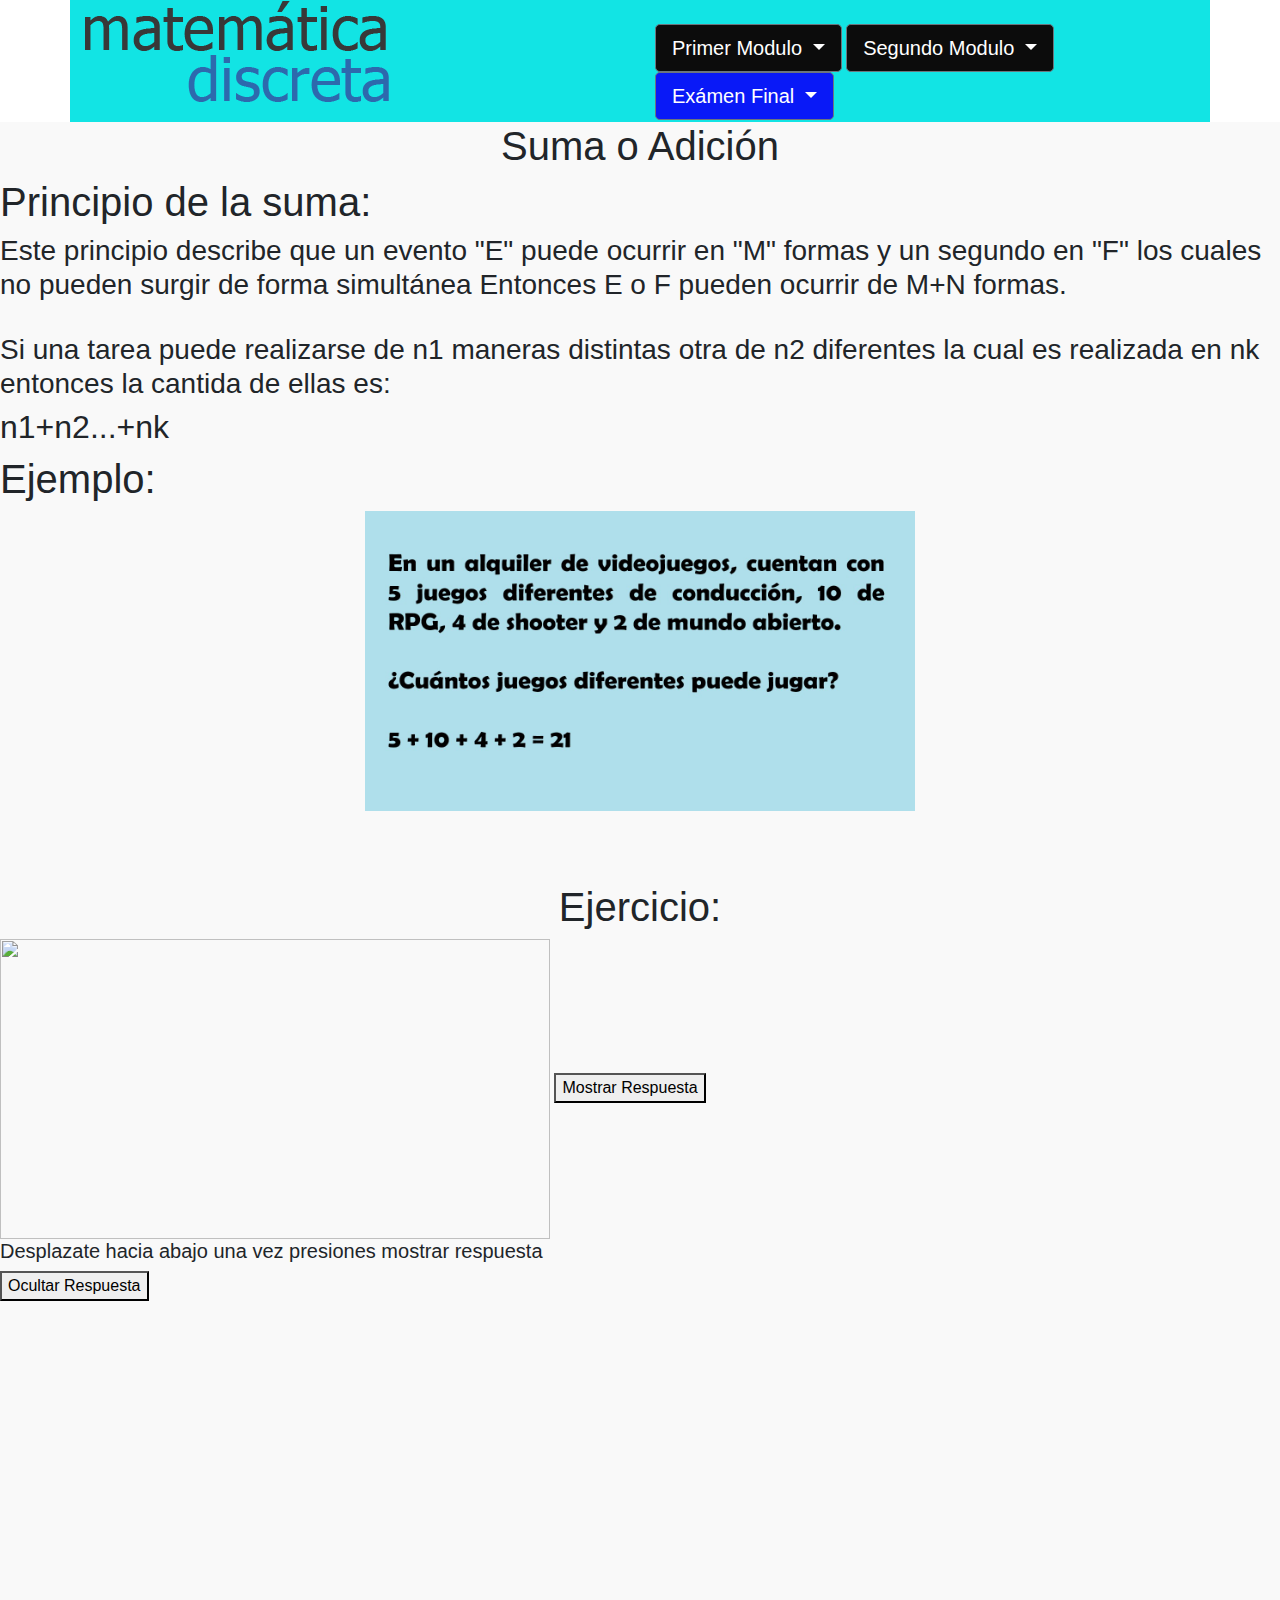
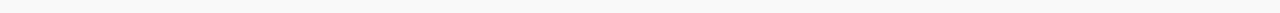
==== adiccion.html @ 8dce0556 "Subiendo Archivos" ====
<!DOCTYPE html>
<html lang="en">

<head>
    <meta charset="UTF-8">
    <meta http-equiv="X-UA-Compatible" content="IE=edge">
    <meta name="viewport" content="width=device-width, initial-scale=1.0">
    <title>Proyecto Final</title>
    <link rel="stylesheet" href="estilos.css">
    <link rel="stylesheet" href="https://maxcdn.bootstrapcdn.com/bootstrap/4.0.0/css/bootstrap.min.css">
    <link rel="stylesheet" href="https://maxcdn.bootstrapcdn.com/bootstrap/4.0.0/css/bootstrap.min.css"
        integrity="sha384-Gn5384xqQ1aoWXA+058RXPxPg6fy4IWvTNh0E263XmFcJlSAwiGgFAW/dAiS6JXm" crossorigin="anonymous">   
</head>


<body>
    <div class="container" style= "background-color:rgb(18, 228, 228)">
        <div class="row">
            <div class="col-md-6">
                <a href="Principal.html"><img src="matematica.png"></a>
            </div>
            <div class="col-md-6">
                <br>
                <div class="btn-group">

                    <button class="btn btn-secondary btn-lg dropdown-toggle" type="button" data-toggle="dropdown"
                         aria-haspopup="true" aria-expanded="false" style="background-color:rgb(12, 12, 12);">  
                         Primer Modulo 
                         </button>

                            <div class="dropdown-menu" style="background-color: rgb(173, 219, 240);">
                                <a class="dropdown-item" href="adiccion.html">Adicción</a>
                                <a class="dropdown-item" href="multi.html">Multiplicación</a>
                                <a class="dropdown-item" href="permu.html">Permutaciones</a>
                                <a class="dropdown-item" href="combi.html">Combinaciones</a>
                                <a class="dropdown-item" href="conju.html">Teoría de Conjuntos</a>
                            </div>
                </div>

            

                <div class="btn-group">
                    <button class="btn btn-secondary btn-lg dropdown-toggle" type="button" data-toggle="dropdown"
                         aria-haspopup="true" aria-expanded="false" style="background-color:rgb(12, 12, 12);">  Segundo Modulo </button>
                            <div class="dropdown-menu" style="background-color: rgb(173, 219, 240);">
                                <a class="dropdown-item" href="induccion.html">Inducción matemática</a>
                                <a class="dropdown-item" href="mcd.html">MCD</a>
                                <a class="dropdown-item" href="grafos.html">Teoría de Grafos</a>
                            </div>
                </div>


                <div class="btn-group">
                    <button class="btn btn-secondary btn-lg dropdown-toggle" type="button" data-toggle="dropdown"
                         aria-haspopup="true" aria-expanded="false" style="background-color:rgb(9, 25, 247);">  Exámen Final </button>
                            <div class="dropdown-menu" style="background-color: rgb(173, 219, 240);">
                                <a class="dropdown-item" href="arboles.html">Arboles</a>
                                <a class="dropdown-item" href="algebra.html">Algebra Vectorial</a>
                                <a class="dropdown-item" href="probabilidad.html">Probabilidad</a>
                            </div>
                </div>

        </div>
    </div>
</div>
                

     


     
<div= class="multiplicacion">
    <div class="vision" >

        <h1 style="text-align:center">Suma o Adición</h1>
        <h1>Principio de la suma:</h1>
        <h3>Este principio describe que un evento "E" puede ocurrir en "M" formas y un segundo en "F" los cuales no pueden surgir de forma simultánea
            Entonces E o F pueden ocurrir de M+N formas.</h3>
        <br>
        <h3>Si una tarea puede realizarse de n1 maneras distintas otra de n2 diferentes la cual es realizada en nk entonces la cantida de ellas es:</h3>
        <h2>n1+n2...+nk</h2>
        <h1 style="text-align:left">Ejemplo:</h1>

        <div style="text-align: center;">
            <img src="adicion.jfif" height="300 px"; width="550px">
        <br>
        <br>
        <br>
        <br>
        </div>
        
        <h1 style="text-align:center">Ejercicio:</h1>

        <img src="sumaejer.jfif" height="300px"; width="550">


        
        <!DOCTYPE html>
        <html lang="en">
        <head>

            <meta charset="UTF-8">
            <meta http-equiv="X-UA-Compatible" content = "IE=edge">
            <meta name="viewport" content="width-device-width, initial-sacel=1.0">
            <style> 
            #img{
                display: none;
            }
            </style>
        </head>
        <body>
            <button id="boton" onclick="mostrar();">Mostrar Respuesta</button>
            <h5 id="boton" onclick="mostrar();">Desplazate hacia abajo una vez presiones mostrar respuesta</h5>

                <button id="boton" onclick="ocultar();">Ocultar Respuesta</button>

                <div id="img">
                <img src="sumarespuesta.jfif"  height="300px"; width="550" >
            </div>

            <script>
                function mostrar(){
                    document.getElementById('img').style.display = 'block';
                }


                function ocultar(){
                    document.getElementById('img').style.display = 'none';
                }
            </script>
            <br>
            <br>
            <br>
            <br>
            <br>
            <br>
            <br>
            <br>
            <br>
            <br>
            <br>
            <br>
            <br>
            <br>

        </body>




        </html>





                   







    <script src="https://code.jquery.com/jquery-3.2.1.slim.min.js"
        integrity="sha384-KJ3o2DKtIkvYIK3UENzmM7KCkRr/rE9/Qpg6aAZGJwFDMVNA/GpGFF93hXpG5KkN"
        crossorigin="anonymous"></script>
    <script src="https://cdnjs.cloudflare.com/ajax/libs/popper.js/1.12.9/umd/popper.min.js"
        integrity="sha384-ApNbgh9B+Y1QKtv3Rn7W3mgPxhU9K/ScQsAP7hUibX39j7fakFPskvXusvfa0b4Q"
        crossorigin="anonymous"></script>
    <script src="https://maxcdn.bootstrapcdn.com/bootstrap/4.0.0/js/bootstrap.min.js"
        integrity="sha384-JZR6Spejh4U02d8jOt6vLEHfe/JQGiRRSQQxSfFWpi1MquVdAyjUar5+76PVCmYl"
        crossorigin="anonymous"></script>
</body>

</html>
---- estilos.css ----
.navbar {
    font-family:'Gill Sans', 'Gill Sans MT', Calibri, 'Trebuchet MS', sans-serif;
    box-shadow: 2px 2px 5px rgb(5, 7, 10);
    opacity: .9;
    background-color:rgb(34, 95, 151);

}

.vision {

    
    background: rgba(248, 248, 248, 0.795);
    top: 0;
    left: 0;
    width: 100%;
    height: 100%;
}

.fondo {
    position: relative;
    background-image: url(fondo.jpg);
    background-size:cover;
    background-attachment: fixed;
    display: flex;
    height: 450px;
    width: 100%;
    align-items: center;
    justify-content: center;
    flex-direction: column;
}

.background-overlay {
    position: absolute;
    background: rgba(147, 148, 173, 0.6);
    top: 0;
    left: 0;
    width: 100%;
    height: 100%;
}


.info-header{
    text-align: center;
    background-color:rgb(7, 181, 250);
}

.primer-modulo{
    display: flex;
    justify-content: space-evenly;
    flex-wrap: wrap;
}

.segundo-modulo{
    width: 100%;
    margin-bottom: 5%;
    height: 200px;
    overflow: hidden;
    position: relative;
    box-shadow: 0 0 6px 0 rgb(0, 0, 0, .5);
    
}

.segundo-modulo > img {
    width: 100%;
    height: 100%;
    object-fit: cover;
    display: block;
}

.hover-galeria {
    position:absolute;
    width: 100%;
    height: 100%;
    top: 0%;
    background:  rgba(48, 51, 107,.4);
}
.hover-galeria p{
    color: #f2f2f2;
    text-align: justify;
}
.hover-galeria h3{
    color: #f2f2f2;
    text-align: left;
}


.titulo-serv{
    text-align: center;
    color: #149bf5;
    font-family:'Lucida Sans', 'Lucida Sans Regular', 'Lucida Grande', 'Lucida Sans Unicode', Geneva, Verdana, sans-serif;
    height: 100px;  
    
}

.h2 {
    text-align: center;
    color: #149bf5;
    font-family:'Lucida Sans', 'Lucida Sans Regular', 'Lucida Grande', 'Lucida Sans Unicode', Geneva, Verdana, sans-serif;
    height: 100px;  
    
}
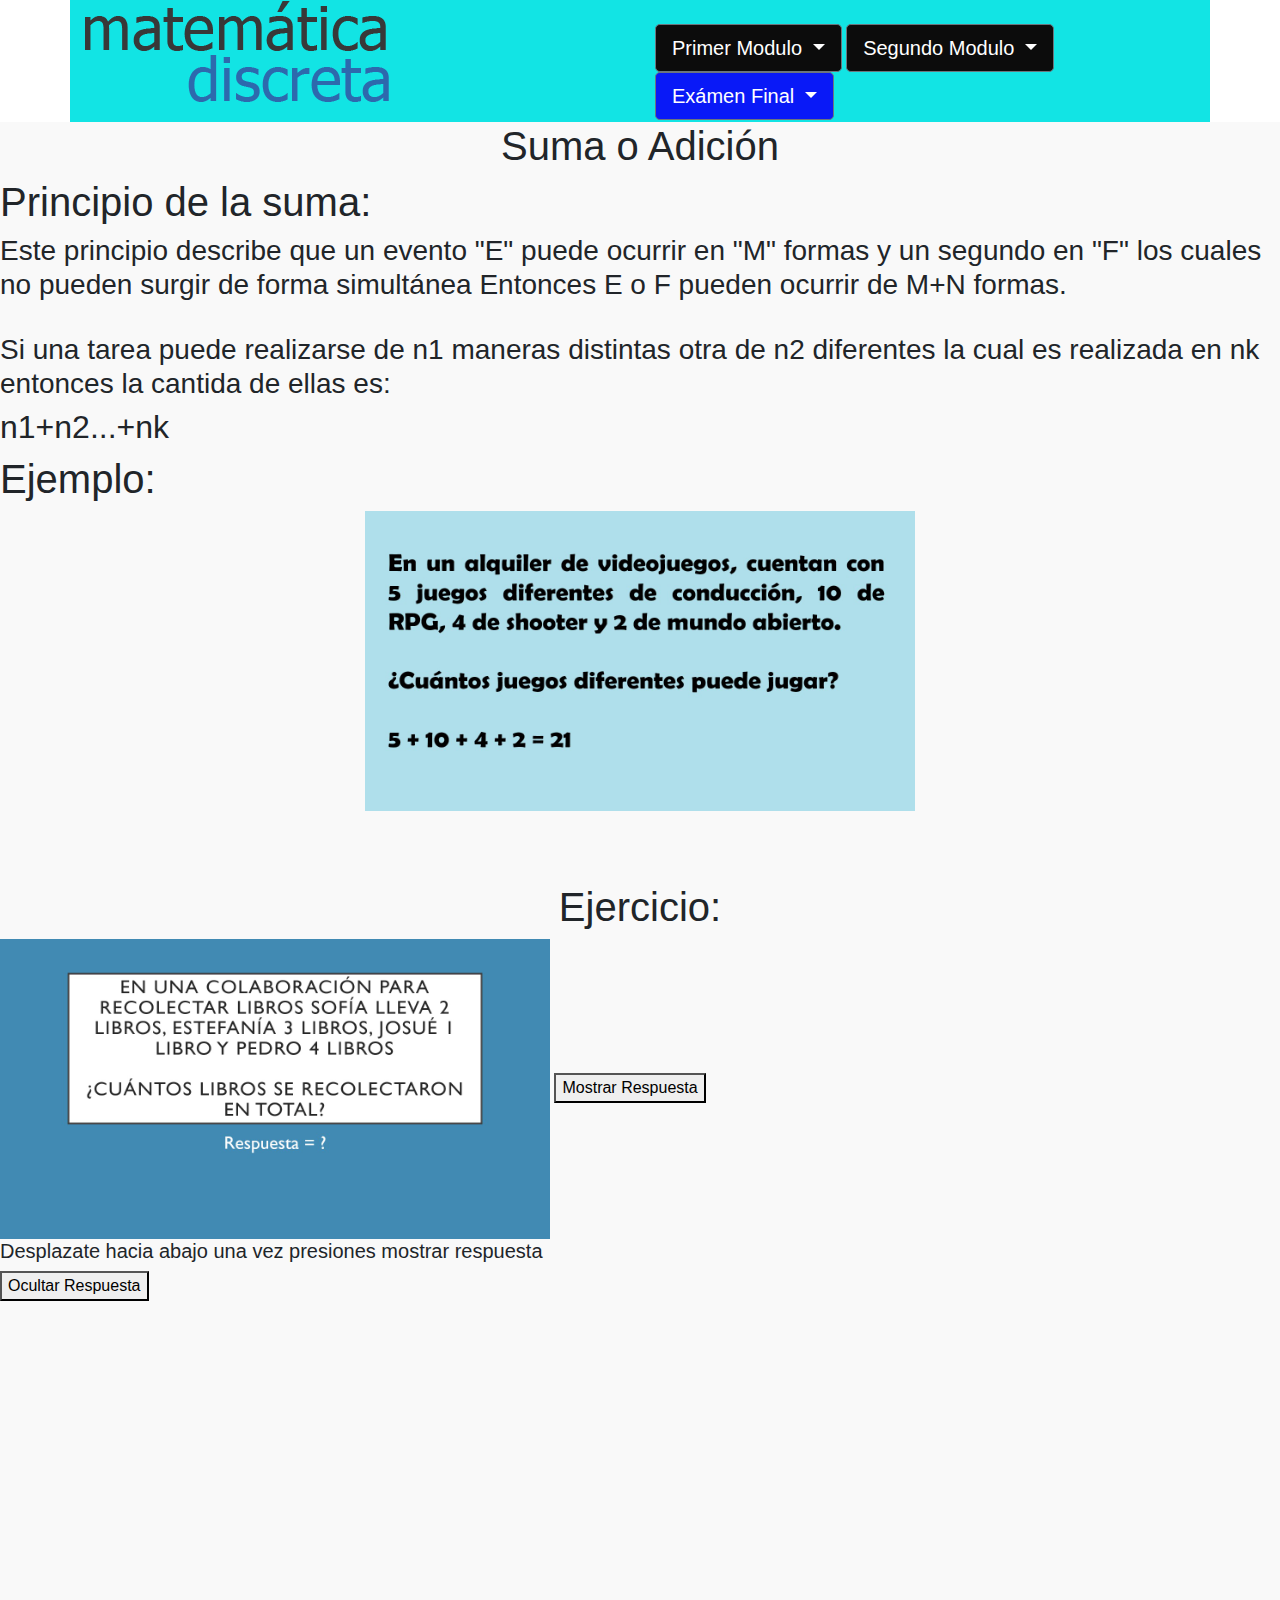
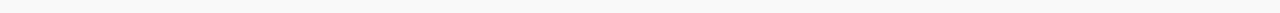
==== commit 87487cfa: "Corrigiendo index" ====
--- a/adiccion.html
+++ b/adiccion.html
@@ -17,7 +17,7 @@
     <div class="container" style= "background-color:rgb(18, 228, 228)">
         <div class="row">
             <div class="col-md-6">
-                <a href="Principal.html"><img src="matematica.png"></a>
+                <a href="index.html"><img src="matematica.png"></a>
             </div>
             <div class="col-md-6">
                 <br>
@@ -173,4 +173,4 @@
         crossorigin="anonymous"></script>
 </body>
 
-</html>+</html>
